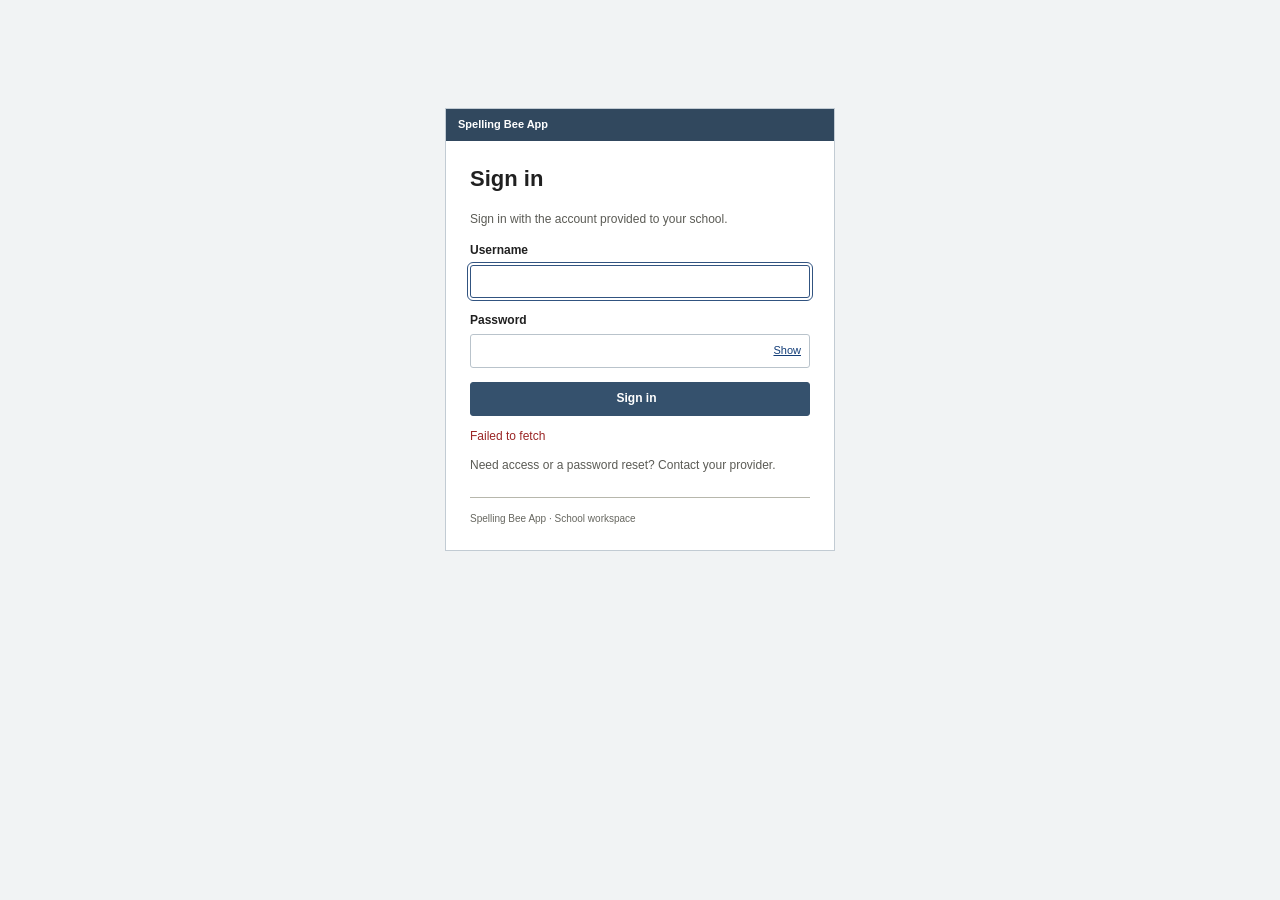
==== index.html @ 51e4a524 "Apply school themes throughout app, custom categories and clearer word import" ====
<!doctype html>
<html lang="en"><head><meta charset="utf-8"/><meta name="viewport" content="width=device-width,initial-scale=1"/><meta name="theme-color" content="#101b2c"/><title>Spelling Bee App</title><link rel="icon" href="brand.svg"/><link rel="stylesheet" href="assets/studio.css?v=b6b9a0325dc4"/><link rel="stylesheet" href="appearance.css?v=b6b9a0325dc4"/></head>
<body>
  <main id="login-view" class="login-layout">
    <section class="login-panel"><form id="login-form"><p class="eyebrow">Spelling Bee App</p><h2>Sign in</h2><p class="muted">Sign in with the account provided to your school.</p><label>Username<input name="username" autocomplete="username" required autofocus/></label><label>Password<div class="password-field"><input name="password" type="password" autocomplete="current-password" required/><button type="button" id="show-password" class="text-button">Show</button></div></label><button class="primary wide" type="submit">Sign in <span aria-hidden="true"></span></button><p id="login-status" role="status" class="status"></p><p class="small muted">Need access or a password reset? Contact your provider.</p></form><p class="login-foot">Spelling Bee App · School workspace</p></section>
  </main>
  <div id="studio-view" class="studio-layout" hidden>
    <aside class="sidebar"><a href="./" class="brand school-identity"><img src="brand.svg" alt=""/><span id="workspace-name">Your school</span></a><p class="sidebar-label">Workspace</p><nav aria-label="Workspace"><button data-nav="overview" class="active">Overview</button><button data-nav="branding">Appearance</button><button data-nav="words">Word lists</button><button data-nav="access">Account & backups</button><button data-nav="owner" id="owner-nav" hidden>Customer accounts</button></nav><div class="sidebar-bottom"><strong id="sidebar-school"></strong><small id="sidebar-user"></small><button id="logout" class="text-button">Sign out </button></div></aside>
    <div class="workspace"><header class="topbar"><span id="breadcrumb">Workspace / Overview</span><span class="saved-indicator" id="connection">Connected</span></header>
    <main class="workspace-main">
    <div id="notice" role="status" class="notice" hidden></div>
    <section data-page="overview"><div class="page-heading"><div><p class="eyebrow" id="overview-school">Your school</p><h1>Competition</h1><p class="muted">Manage your competition, appearance and word lists.</p></div><a href="arena/admin.html" class="primary" id="open-admin">Open competition </a></div>
      <div class="overview-grid"><article class="stage-preview" id="overview-preview"><div class="preview-top"><span id="preview-event">Spelling Bee</span><span>STANDBY</span></div><div class="preview-center"><img id="preview-logo" src="brand.svg" alt="School logo preview"/><h2 id="preview-school">Your school</h2><p id="preview-tagline"></p></div><div class="preview-bottom"><span>School stage</span><span>16:9</span></div></article><article class="launch-panel"><p class="eyebrow">Competition access</p><h2>Session links</h2><label>Session code<input id="launch-code" inputmode="numeric" maxlength="16" placeholder="e.g. 2026" value="2026"/></label><button id="make-links" class="secondary wide">Create judge & screen links</button><div id="share-links" hidden><label>Judge link<div class="copy-row"><input id="judge-link" readonly/><button data-copy="judge-link">Copy</button></div></label><label>Stage screen<div class="copy-row"><input id="screen-link" readonly/><button data-copy="screen-link">Copy</button></div></label><div class="inline-actions"><a id="launch-stage" class="text-button" target="_blank" rel="noopener">Open stage </a><a id="launch-camera" class="text-button" target="_blank" rel="noopener">Open camera </a></div><p class="small muted">Links work for 7 days. Judges do not need your password.</p></div></article></div>
      <div class="quick-grid"><button class="quick-link" data-go="branding"><span class="quick-number">01</span><h3>Appearance <span></span></h3><p>School logos, event name, colors and display style</p></button><button class="quick-link" data-go="words"><span class="quick-number">02</span><h3>Word lists <span></span></h3><p>Paste a spreadsheet or edit definitions and examples</p></button><a class="quick-link" href="arena/index.html"><span class="quick-number">03</span><h3>Open study view <span></span></h3><p>Practice words with pronunciation and reveal controls</p></a></div>
    </section>
    <section data-page="branding" hidden><div class="page-heading"><div><p class="eyebrow">School settings</p><h1>Appearance</h1><p class="muted">Themes and these three colors apply to your dashboard, competition views and screens.</p></div><button class="primary" id="save-brand">Save appearance</button></div><div class="settings-grid"><form id="brand-form" class="panel"><h2>School & event</h2><label>School name<input name="schoolName" maxlength="100" required/></label><label>Event name<input name="eventName" maxlength="80" required/></label><label>Standby subtitle <span class="optional">Optional</span><input name="tagline" maxlength="140"/></label><div class="two-columns"><label>School logo<input type="file" id="school-logo" accept="image/png,image/jpeg,image/webp"/><span class="small muted">PNG, JPG or WebP · up to 5 MB</span><button type="button" class="text-button" data-clear="logo">Remove logo</button></label><label>Secondary logo<input type="file" id="secondary-logo" accept="image/png,image/jpeg,image/webp"/><button type="button" class="text-button" data-clear="secondaryLogo">Remove logo</button></label></div><h2>Theme</h2><label>Display style<select name="theme"><option value="midnight">Midnight</option><option value="slate">Slate</option><option value="ivory">Ivory</option><option value="forest">Forest</option><option value="plum">Plum</option></select></label><div class="three-columns"><label>Accent color<input type="color" name="accent"/></label><label>Background color<input type="color" name="background"/></label><label>Window color<input type="color" name="windowColor"/></label></div><div class="two-columns"><label>Typography<select name="font"><option value="modern">Modern</option><option value="classic">Classic</option><option value="rounded">Rounded</option></select></label><label>Transitions<select name="motion"><option value="full">Soft logo sweep</option><option value="reduced">Reduced motion</option></select></label></div><label>Default contestant lives<input type="number" name="defaultLives" min="0" max="99"/></label><h2>Partner logos</h2><p class="small muted">Optional standby rotation: school 40 seconds, partners 20 seconds.</p><input id="partner-logos" aria-label="Add partner logos" type="file" accept="image/png,image/jpeg,image/webp" multiple/><div id="partner-thumbnails"></div><button type="button" id="clear-partners" class="text-button">Remove partner logos</button></form><aside class="preview-aside"><p class="eyebrow">Live appearance preview</p><div class="stage-preview compact" id="brand-preview"><div class="preview-top"><span data-event-name>Spelling Bee</span><span>STANDBY</span></div><div class="preview-center"><img data-school-logo src="brand.svg" alt="School logo preview"/><h2 data-school-name>Your school</h2><p data-tagline></p></div></div><p class="small muted">Preview updates while you edit. Save to apply it to your school.</p></aside></div></section>
    <section data-page="words" hidden><div class="page-heading"><div><p class="eyebrow">Competition library</p><h1>Word lists</h1><p class="muted">Your words, definitions, example sentences and pronunciation.</p></div><button id="save-words" class="primary">Save word list</button></div><details class="panel category-editor"><summary>Manage categories (up to 4)</summary><p class="small muted">Name your groups below. Renaming keeps their words. Removing a category hides its lists without deleting them from the server.</p><div id="category-rows"></div><div class="inline-actions"><button id="add-category" class="secondary">Add category</button><button id="save-categories" class="primary">Save categories</button></div></details><div class="panel word-panel"><div class="word-toolbar"><label>Category<select id="word-category"><option value="4TH-5TH">4th–5th</option><option value="6TH-7TH">6th–7th</option><option>JUNIOR</option><option>SENIOR</option></select></label><label>Difficulty<select id="word-difficulty"><option value="easy">Easy</option><option value="medium">Medium</option><option value="hard">Hard</option><option value="tiebreaker">Tiebreaker</option></select></label><label class="word-search">Search<input id="word-search" placeholder="Find a word…" type="search"/></label><span id="word-count" class="muted"></span></div><div class="inline-actions"><button id="open-import" class="secondary">Paste words / CSV</button><button id="open-ai-prompt" class="secondary">AI formatting prompt</button><label class="file-button secondary">Import CSV<input id="csv-file" type="file" accept=".csv,.tsv,.txt" hidden/></label><button id="export-csv" class="secondary">Export CSV</button><button id="csv-template" class="text-button">Download template</button><button id="add-word" class="text-button">+ Add word</button></div><p class="small muted">Pronunciation uses the device’s English voice unless you add your own audio link. Audio playback is available in Study view; Admin stays silent.</p><div class="table-scroll"><table class="word-table"><thead><tr><th>Word</th><th>Definition</th><th>Example sentence</th><th>Pronunciation / audio</th><th></th></tr></thead><tbody id="word-rows"></tbody></table></div><button id="add-word-bottom" class="secondary">+ Add word</button></div></section>
    <section data-page="access" hidden><div class="page-heading"><div><p class="eyebrow">School settings</p><h1>Account & backups</h1></div></div><div class="two-columns"><form id="password-form" class="panel"><h2>Change password</h2><label>Current password<input name="current" type="password" autocomplete="current-password" required/></label><label>New password<input name="password" type="password" autocomplete="new-password" minlength="6" maxlength="128" required/></label><button class="secondary">Save new password</button><p class="small muted">Changing your password also invalidates previously shared access links.</p></form><article class="panel"><h2>Workspace backup</h2><p class="muted">Download your appearance settings and all word lists as one file.</p><button id="backup" class="secondary">Download backup</button><label class="file-button secondary">Restore backup<input id="restore" type="file" accept=".json" hidden/></label><p class="small muted">A restore replaces appearance and word lists. Live session results are not changed.</p></article></div></section>
    <section data-page="owner" hidden><div class="page-heading"><div><p class="eyebrow">Administration</p><h1>Customer accounts</h1><p class="muted">Create a separate school workspace with credentials you choose.</p></div></div><div class="settings-grid"><form id="account-form" class="panel"><h2>Create school account</h2><label>School name<input name="schoolName" required maxlength="100"/></label><label>Username<input name="username" required minlength="3" maxlength="48" autocomplete="off" pattern="[a-zA-Z0-9][a-zA-Z0-9._-]{2,47}"/></label><label>Password<input name="password" required minlength="6" maxlength="128" type="password" autocomplete="new-password"/></label><button class="primary">Create account</button><p class="small muted">Keep a copy of the password before sharing it. You can reset it later.</p></form><div class="panel"><h2>School workspaces</h2><div id="account-rows"></div></div></div></section>
    </main><footer class="workspace-footer">Spelling Bee App <span>School workspace</span></footer></div>
  </div>
  <dialog id="import-dialog"><form method="dialog"><button class="dialog-close" aria-label="Close">×</button></form><h2>Paste words or CSV</h2><p>One word per line, or one CSV row per word in this order:</p><p><strong>word, definition, example, pronunciation, audio link</strong></p><p class="small muted">Only the word is required. Leave other fields blank. Put any field containing a comma inside double quotes. Tabs copied from a spreadsheet also work.</p><pre class="import-example">apple,A round fruit.,I eat an apple.,,
window,"Glass in a wall, which lets light in.",Open the window.,,
bridge</pre><button id="import-ai-prompt" type="button" class="text-button">Get an AI formatting prompt</button><textarea id="import-text" aria-label="Words or CSV" rows="10" placeholder="Paste your words or CSV here"></textarea><label>Import method<select id="import-mode"><option value="append">Add to this list</option><option value="replace">Replace this list</option></select></label><button id="apply-import" class="primary">Add to editor</button><p class="small muted">Review your changes, then save the word list.</p><p id="import-status" role="status" class="status"></p></dialog>
  <dialog id="ai-dialog"><form method="dialog"><button class="dialog-close" aria-label="Close">×</button></form><h2>Format a list with AI</h2><p>Copy this prompt into your AI tool, add your words at the end, then paste its CSV response into <strong>Paste words / CSV</strong>.</p><textarea id="ai-prompt" aria-label="AI formatting prompt" readonly></textarea><button id="copy-ai-prompt" class="primary">Copy prompt</button><p id="ai-status" role="status"></p></dialog>
  <script src="appearance.js?v=b6b9a0325dc4"></script><script src="client-config.js?v=b6b9a0325dc4"></script>
  <script src="assets/studio.js?v=b6b9a0325dc4"></script>
</body></html>
---- assets/studio.css ----
/* A restrained, practical school workspace. */
:root{font-family:"Segoe UI",Arial,sans-serif;font-size:13px;color:#202020;background:#f1f3f4;--accent:#233f66;--ink:#202020;--line:#c5cdd4;--muted:#5b5b55;--radius:0;color-scheme:light}*{box-sizing:border-box}body{margin:0;background:#f1f3f4}button,input,textarea,select{font:inherit;color:inherit}button,a,input,textarea,select{outline-offset:2px}button{cursor:pointer}button:disabled{cursor:default;opacity:.55}a{color:#123d78;text-decoration:underline}a:hover{color:#702727}h1,h2,h3,p{margin-top:0}h1,h2,h3{font-family:"Segoe UI",Arial,sans-serif;letter-spacing:0}h1{font-size:26px;line-height:1.2;margin-bottom:8px}h2{font-size:18px;margin-bottom:16px}h3{font-size:14px}.eyebrow{font-size:11px;font-weight:bold;color:#55584f;margin-bottom:7px;letter-spacing:0;text-transform:none}.muted{color:var(--muted);line-height:1.45}.small{font-size:11px;line-height:1.45}.brand{display:flex;gap:8px;align-items:center;font-weight:bold;font-size:16px;line-height:1.3;color:inherit;text-decoration:none}.brand img{width:32px;height:32px}.brand small{font-size:12px;color:#505050}.primary,.secondary,.text-button,.file-button{display:inline-flex;align-items:center;justify-content:center;gap:7px;font-size:12px;font-weight:normal;min-height:32px;padding:6px 12px;border-radius:3px;white-space:nowrap;text-decoration:none}.primary,.secondary,.file-button{background:#f2f4f6;border:1px solid #b4bfc8;box-shadow:none;color:#202020}.primary{font-weight:bold;border-color:#42516a}.primary:hover,.secondary:hover,.file-button:hover{background:#fffdf1;color:#202020}.primary:active,.secondary:active,.file-button:active{background:#d2d0c8;box-shadow:inset 1px 1px #8c8c85;padding-top:7px;padding-bottom:5px}button:focus-visible,a:focus-visible{outline:2px solid #294c7c}.text-button{background:none;border:0;box-shadow:none;color:#123d78;padding-inline:0;text-decoration:underline}.wide{width:100%}.optional{color:var(--muted);font-weight:normal}label{display:grid;gap:5px;font-size:12px;font-weight:bold;margin:14px 0}input,textarea,select{width:100%;min-width:0;border:1px solid #b9c3cb;border-radius:3px;padding:7px;background:#ffffff;box-shadow:none}input:focus,textarea:focus,select:focus{outline:1px solid #315380;border-color:#315380}input[type=color]{height:34px;padding:3px}input[type=file]{font-size:11px}textarea{resize:vertical}.login-layout{display:flex;min-height:100vh;align-items:flex-start;justify-content:center;padding:12vh 20px 40px}.login-panel{width:390px;background:#ffffff;border:1px solid #8e9087;padding:24px}.login-panel .eyebrow{background:#29415e;color:white;margin:-24px -24px 22px;padding:8px 12px}.login-panel h2{font-size:22px}.login-panel form{width:100%}.login-panel .muted{font-size:12px}.password-field{position:relative}.password-field input{padding-right:52px}.password-field button{position:absolute;right:9px;top:0;height:100%;font-size:11px}.login-foot{font-size:10px;color:#676760;border-top:1px solid #b7b7ac;padding-top:14px;margin:22px 0 0}.status{min-height:16px;font-size:12px;color:#9a2525;margin:12px 0}.studio-layout{display:grid;grid-template-columns:185px 1fr;min-height:100vh}.sidebar{background:#e7ebee;border-right:1px solid #c3cbd1;position:sticky;top:0;height:100vh;padding:20px 14px;display:flex;flex-direction:column}.sidebar .brand{margin-bottom:28px}.sidebar .brand img{display:none}.sidebar .brand br{display:none}.sidebar .brand small{font:inherit}.sidebar-label{font-size:11px;font-weight:bold;margin:0 0 7px;color:#53564e}.sidebar nav{display:grid;gap:2px}.sidebar nav button{text-align:left;border:1px solid transparent;border-radius:3px;background:none;padding:8px;color:#123d78;text-decoration:underline;font-size:12px}.sidebar nav button:hover{background:#e8e6df}.sidebar nav button.active{background:#ffffff;border-color:#c1cad1;color:#202020;font-weight:bold;text-decoration:none}.sidebar-bottom{margin-top:auto;border-top:1px solid #95978d;padding-top:14px;display:grid;gap:6px}.sidebar-bottom strong{font-size:12px}.sidebar-bottom small{font-size:11px;color:#55574f}.sidebar-bottom button{justify-content:start;font-size:11px}.workspace{min-width:0}.topbar{height:38px;padding:0 24px;background:#29415e;color:#f5f5ef;border-bottom:1px solid #152c47;display:flex;justify-content:space-between;align-items:center;font-size:11px}.saved-indicator:before{content:'• ';color:#d5e7bc}.workspace-main{padding:24px;max-width:1440px;min-height:calc(100vh - 88px)}.page-heading{display:flex;align-items:center;justify-content:space-between;gap:20px;border-bottom:1px solid #c6cdd3;padding-bottom:14px;margin-bottom:20px}.page-heading p:last-child{margin-bottom:0;font-size:12px}.overview-grid{display:grid;grid-template-columns:1.5fr 1fr;gap:18px;align-items:start}.stage-preview{aspect-ratio:16/9;position:relative;background:#101b2c;color:white;padding:20px;display:flex;flex-direction:column;overflow:hidden;border:1px solid #8795a1;border-radius:3px;box-shadow:none}.preview-top,.preview-bottom{display:flex;justify-content:space-between;font-size:10px}.preview-top{padding-bottom:10px;border-bottom:1px solid #ffffff30}.preview-top span:last-child{color:#b9c5d0}.preview-center{display:flex;flex:1;flex-direction:column;align-items:center;justify-content:center;text-align:center;min-height:0}.preview-center img{max-width:110px;height:70px;object-fit:contain;margin:8px 0 12px}.preview-center h2{font-size:clamp(17px,2vw,27px);font-weight:normal;margin-bottom:7px;color:inherit}.preview-center p{font-size:11px;opacity:.8;margin:0}.preview-bottom{font-size:9px;opacity:.65}.launch-panel,.panel{background:#ffffff;border:1px solid #cbd1d6;border-radius:3px;padding:18px;box-shadow:none}.launch-panel h2{font-size:18px;margin:0}.launch-panel label{margin:12px 0}.quick-grid{display:grid;grid-template-columns:repeat(3,1fr);gap:18px;margin-top:20px}.quick-link{display:block;border:0;border-top:1px solid #c6ced5;text-align:left;background:none;padding:12px 0;text-decoration:none;color:inherit}.quick-number{display:none}.quick-link h3{margin:5px 0 8px;color:#123d78;text-decoration:underline;display:flex;justify-content:space-between}.quick-link p{font-size:12px;color:#52564c;line-height:1.4;margin-bottom:0}.workspace-footer{display:flex;justify-content:space-between;border-top:1px solid #c6ced5;margin:0 24px;padding:12px 0;color:#606456;font-size:10px}.settings-grid{display:grid;grid-template-columns:minmax(0,1.4fr) minmax(0,1fr);gap:20px;align-items:start}.panel h2:not(:first-child){border-top:1px solid #aaa;padding-top:18px;margin-top:22px}.two-columns{display:grid;grid-template-columns:1fr 1fr;gap:18px}.two-columns label{margin:8px 0}.preview-aside{position:sticky;top:20px}.compact{padding:14px}.compact .preview-center img{height:65px;max-width:130px}.compact .preview-center h2{font-size:19px}.word-toolbar{display:flex;align-items:end;gap:14px;margin-bottom:16px}.word-toolbar label{margin:0}.word-search{flex:1}.word-toolbar #word-count{white-space:nowrap;font-size:12px;padding-bottom:8px}.inline-actions{display:flex;gap:10px;align-items:center;flex-wrap:wrap;margin:12px 0}.inline-actions .file-button{margin:0}.table-scroll{overflow:auto;margin:16px 0}.word-table{border-collapse:collapse;width:100%;min-width:720px;background:#ffffff}.word-table th{text-align:left;font-size:11px;font-weight:bold;background:#e9edf0;border:1px solid #cbd2d7;padding:7px}.word-table td{padding:6px;border:1px solid #d7dde1;vertical-align:top}.word-table tr:nth-child(even){background:#f8f9fa}.word-table textarea,.word-table input{padding:6px;font-size:12px;line-height:1.4;min-height:32px;border-color:#cbd2d7}.word-table td:first-child{width:17%}.word-table td:nth-child(2),.word-table td:nth-child(3){width:29%}.word-table td:nth-child(4){width:22%}.word-table td:nth-child(4) input+input{margin-top:5px}.word-table td button{border:0;background:none;color:#9a2525;padding:7px;font-size:17px}.word-table input[data-field=word]{font-weight:bold}.copy-row{display:flex;gap:5px}.copy-row input{font-size:10px;padding:7px}.copy-row button{border:1px solid #c1cad1;border-radius:3px;background:#e5e5db;font-size:11px}.notice{background:#edf1d9;border:1px solid #9ba87b;border-left:4px solid #6d8050;color:#354125;padding:10px 12px;font-size:12px;margin-bottom:18px;border-radius:3px}.notice.error{background:#f8e8df;border-color:#ba8e76;color:#7a2525}.account-row{padding:14px 0;border-bottom:1px solid #aaa;display:grid;gap:7px}.account-row strong{font-size:13px}.account-row small{color:var(--muted)}.account-row .inline-actions{margin:0}.account-row button{font-size:11px}.partner-thumb{max-width:80px;max-height:50px;object-fit:contain;margin:8px;background:#ddd;padding:5px;border:1px solid #999}dialog{border:2px solid #70766a;border-radius:3px;width:min(650px,95vw);padding:24px;background:#ffffff;color:#202020}dialog::backdrop{background:#25282099}.dialog-close{position:absolute;right:12px;top:8px;border:1px solid #999;background:#e4e3dc;font-size:20px}.file-button{cursor:pointer}[hidden]{display:none!important}
@media(max-width:1100px){.overview-grid,.settings-grid{grid-template-columns:1fr}.preview-aside{position:static}.stage-preview{max-width:720px}.word-toolbar{flex-wrap:wrap}.word-search{min-width:140px}}@media(max-width:700px){.studio-layout{display:block}.sidebar{position:static;height:auto;padding:12px;border-right:0;border-bottom:1px solid #c3cbd1}.sidebar .brand{margin:0 0 10px}.sidebar-label{display:none}.sidebar nav{display:flex;overflow:auto}.sidebar nav button{white-space:nowrap}.sidebar-bottom{margin-top:10px;display:flex;align-items:center;gap:12px;padding-top:8px}.sidebar-bottom strong{max-width:50%}.topbar{padding:0 14px}.workspace-main{padding:18px 12px}.page-heading{align-items:start;flex-direction:column;gap:12px}.page-heading h1{font-size:24px}.quick-grid,.two-columns{grid-template-columns:1fr}.quick-grid{gap:4px}.panel,.launch-panel{padding:13px}.stage-preview{padding:13px}.preview-center img{height:60px}.preview-center h2{font-size:19px}.word-toolbar{gap:10px}.word-toolbar label{flex:1}.word-toolbar #word-count{width:100%;padding:0}.workspace-footer{margin:0 12px}.workspace-footer span{display:none}.settings-grid{gap:16px}.login-layout{padding-top:40px}.login-panel{width:min(390px,100%)}}

/* Small refinements without decorative dashboard styling. */
body{line-height:1.45}.primary{background:#35516d;color:#fff;border-color:#35516d}.primary:hover{background:#29435d;color:#fff}.secondary:hover,.file-button:hover{background:#e6ecf1}.sidebar nav button{padding:9px 10px;text-decoration:none}.sidebar nav button:hover{background:#f3f5f7}.sidebar nav button.active{color:#223d57;border-color:#ccd5dc}.sidebar-bottom{border-color:#c1cbd2}.sidebar .brand{font-size:15px}.sidebar-label{color:#5d6b77}.page-heading{padding-bottom:18px;margin-bottom:22px}.workspace-main{padding:28px}.topbar{height:42px;background:#31485e}.panel,.launch-panel{padding:20px}.launch-panel label{margin:16px 0}.primary,.secondary,.file-button{min-height:34px}.quick-link h3{text-decoration:none}.quick-link:hover h3{text-decoration:underline}.word-table th{font-weight:600}.word-table textarea,.word-table input{line-height:1.5}.preview-center h2{font-weight:400}.eyebrow{color:#62707b}.notice{background:#eef4e9;border-color:#c2d0b6}.login-panel{border-color:#c2cbd3}.login-panel .eyebrow{background:#31485e}.workspace-footer{color:#6d7982}@media(max-width:700px){.workspace-main{padding:20px 14px}.panel,.launch-panel{padding:15px}}
---- appearance.css ----
/* The same three school colors drive the dashboard, operator windows and display. */
html[data-school-theme],html[data-school-theme] body{background:var(--ui-bg)!important;color:var(--ui-page-fg)}
[data-school-theme] :is(.sidebar,.panel,.launch-panel,.login-panel,dialog){background:var(--ui-window);color:var(--ui-fg);border-color:var(--ui-line)}
[data-school-theme] :is(.topbar,.login-panel .eyebrow){background:var(--ui-window);color:var(--ui-fg);border-color:var(--ui-line)}
[data-school-theme] :is(.sidebar nav button,.sidebar .brand,.sidebar-bottom small,.sidebar-label,.workspace-footer,.eyebrow,.muted,.small){color:inherit}
[data-school-theme] :is(.sidebar nav button.active,.sidebar nav button:hover){background:var(--ui-soft);color:var(--ui-fg);border-color:var(--ui-line)}
[data-school-theme] :is(.sidebar-bottom,.page-heading,.quick-link,.workspace-footer,.login-foot){border-color:var(--ui-line)}
[data-school-theme] :is(input,textarea,select,.copy-row input){background:var(--ui-window);color:var(--ui-fg);border-color:var(--ui-line);box-shadow:none}
[data-school-theme] :is(.secondary,.file-button,.copy-row button){background:var(--ui-soft);color:var(--ui-fg);border-color:var(--ui-line);box-shadow:none}
[data-school-theme] :is(.primary,.primary:hover){background:var(--ui-accent);color:var(--ui-accent-ink);border-color:var(--ui-accent)}
[data-school-theme] :is(a,.text-button,.quick-link h3){color:inherit}
[data-school-theme] :is(.word-table,.word-table th,.word-table td){background:var(--ui-window);color:var(--ui-fg);border-color:var(--ui-line)}
[data-school-theme] .word-table th,[data-school-theme] .word-table tr:nth-child(even) td{background:var(--ui-soft)}
[data-school-theme] :is(.word-table input,.word-table textarea){border-color:var(--ui-line)}
[data-school-theme] :is(.notice,.notice.error){background:var(--ui-window);color:var(--ui-fg);border-color:var(--ui-line);border-left-color:var(--ui-accent)}
[data-school-theme] :is(.notice.error,.status){color:var(--ui-err)}
[data-school-theme] ::placeholder{color:var(--ui-muted);opacity:1}
[data-school-theme] :focus-visible{outline-color:var(--ui-accent)}
.category-editor{margin-bottom:20px}.category-editor summary{cursor:pointer;font-weight:600}.category-row{display:flex;align-items:center;gap:10px;margin:10px 0}.category-row input{flex:1}.category-row button{flex:none}.three-columns{display:grid;grid-template-columns:repeat(3,minmax(0,1fr));gap:14px}.import-example{white-space:pre-wrap;overflow-wrap:anywhere;background:var(--ui-soft,#edf0f2);border:1px solid var(--ui-line,#bbc4cc);padding:12px;font:12px/1.6 monospace}.import-hint{margin-bottom:15px}#ai-prompt{min-height:260px;font:13px/1.6 monospace}.brand.school-identity img{display:block;width:32px;height:32px;object-fit:contain}.brand.school-identity{gap:8px}.stage-preview{box-shadow:none}@media(max-width:700px){.three-columns{grid-template-columns:1fr}.category-row{gap:6px}}
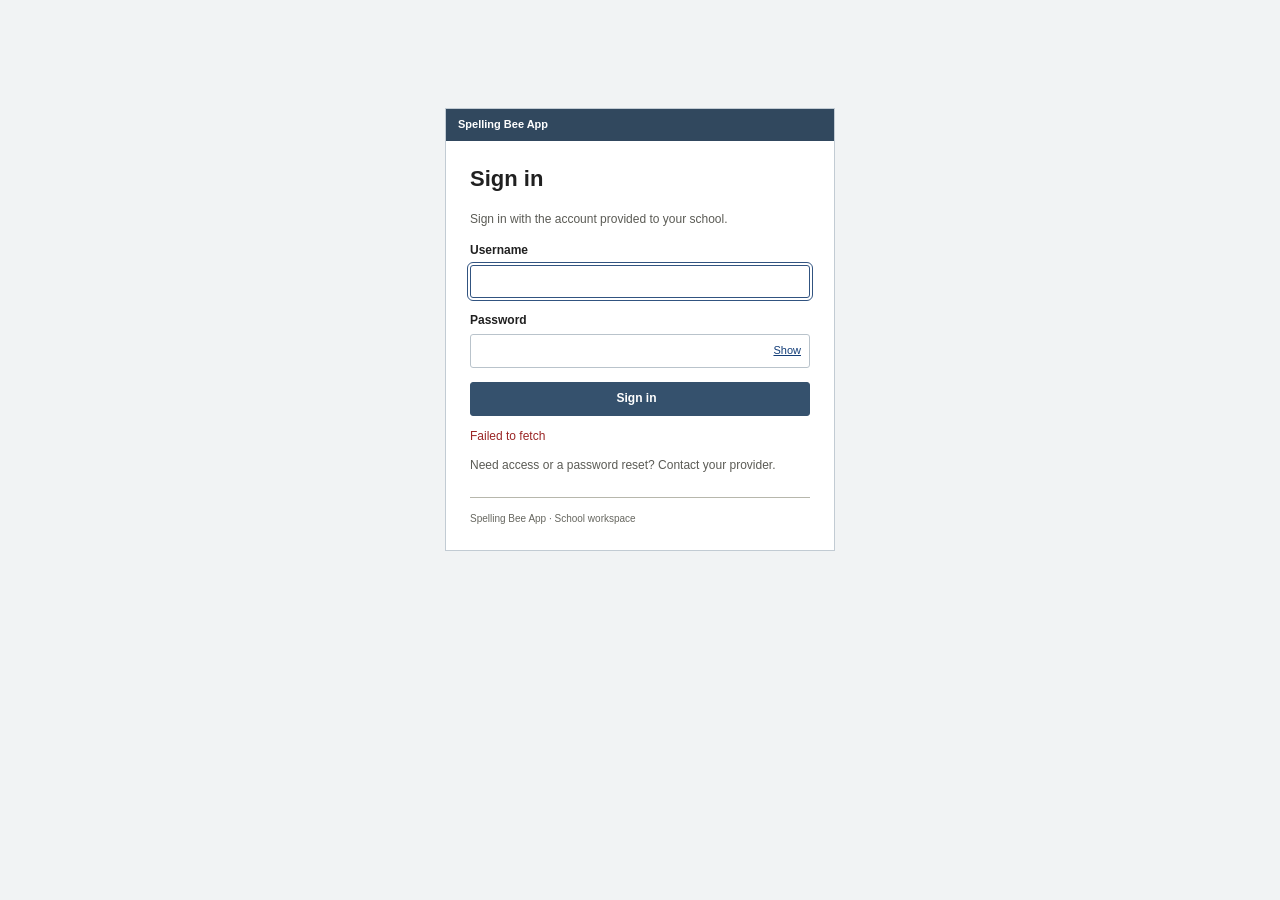
==== commit 90b8302f: "Refresh embedded previews with current school branding and theme" ====
--- a/index.html
+++ b/index.html
@@ -1,5 +1,5 @@
 <!doctype html>
-<html lang="en"><head><meta charset="utf-8"/><meta name="viewport" content="width=device-width,initial-scale=1"/><meta name="theme-color" content="#101b2c"/><title>Spelling Bee App</title><link rel="icon" href="brand.svg"/><link rel="stylesheet" href="assets/studio.css?v=b6b9a0325dc4"/><link rel="stylesheet" href="appearance.css?v=b6b9a0325dc4"/></head>
+<html lang="en"><head><meta charset="utf-8"/><meta name="viewport" content="width=device-width,initial-scale=1"/><meta name="theme-color" content="#101b2c"/><title>Spelling Bee App</title><link rel="icon" href="brand.svg"/><link rel="stylesheet" href="assets/studio.css?v=b8dd4003f087"/><link rel="stylesheet" href="appearance.css?v=b8dd4003f087"/></head>
 <body>
   <main id="login-view" class="login-layout">
     <section class="login-panel"><form id="login-form"><p class="eyebrow">Spelling Bee App</p><h2>Sign in</h2><p class="muted">Sign in with the account provided to your school.</p><label>Username<input name="username" autocomplete="username" required autofocus/></label><label>Password<div class="password-field"><input name="password" type="password" autocomplete="current-password" required/><button type="button" id="show-password" class="text-button">Show</button></div></label><button class="primary wide" type="submit">Sign in <span aria-hidden="true"></span></button><p id="login-status" role="status" class="status"></p><p class="small muted">Need access or a password reset? Contact your provider.</p></form><p class="login-foot">Spelling Bee App · School workspace</p></section>
@@ -9,9 +9,9 @@
     <div class="workspace"><header class="topbar"><span id="breadcrumb">Workspace / Overview</span><span class="saved-indicator" id="connection">Connected</span></header>
     <main class="workspace-main">
     <div id="notice" role="status" class="notice" hidden></div>
-    <section data-page="overview"><div class="page-heading"><div><p class="eyebrow" id="overview-school">Your school</p><h1>Competition</h1><p class="muted">Manage your competition, appearance and word lists.</p></div><a href="arena/admin.html" class="primary" id="open-admin">Open competition </a></div>
+    <section data-page="overview"><div class="page-heading"><div><p class="eyebrow" id="overview-school">Your school</p><h1>Competition</h1><p class="muted">Manage your competition, appearance and word lists.</p></div><a href="arena/admin.html?v=b8dd4003f087" class="primary" id="open-admin">Open competition </a></div>
       <div class="overview-grid"><article class="stage-preview" id="overview-preview"><div class="preview-top"><span id="preview-event">Spelling Bee</span><span>STANDBY</span></div><div class="preview-center"><img id="preview-logo" src="brand.svg" alt="School logo preview"/><h2 id="preview-school">Your school</h2><p id="preview-tagline"></p></div><div class="preview-bottom"><span>School stage</span><span>16:9</span></div></article><article class="launch-panel"><p class="eyebrow">Competition access</p><h2>Session links</h2><label>Session code<input id="launch-code" inputmode="numeric" maxlength="16" placeholder="e.g. 2026" value="2026"/></label><button id="make-links" class="secondary wide">Create judge & screen links</button><div id="share-links" hidden><label>Judge link<div class="copy-row"><input id="judge-link" readonly/><button data-copy="judge-link">Copy</button></div></label><label>Stage screen<div class="copy-row"><input id="screen-link" readonly/><button data-copy="screen-link">Copy</button></div></label><div class="inline-actions"><a id="launch-stage" class="text-button" target="_blank" rel="noopener">Open stage </a><a id="launch-camera" class="text-button" target="_blank" rel="noopener">Open camera </a></div><p class="small muted">Links work for 7 days. Judges do not need your password.</p></div></article></div>
-      <div class="quick-grid"><button class="quick-link" data-go="branding"><span class="quick-number">01</span><h3>Appearance <span></span></h3><p>School logos, event name, colors and display style</p></button><button class="quick-link" data-go="words"><span class="quick-number">02</span><h3>Word lists <span></span></h3><p>Paste a spreadsheet or edit definitions and examples</p></button><a class="quick-link" href="arena/index.html"><span class="quick-number">03</span><h3>Open study view <span></span></h3><p>Practice words with pronunciation and reveal controls</p></a></div>
+      <div class="quick-grid"><button class="quick-link" data-go="branding"><span class="quick-number">01</span><h3>Appearance <span></span></h3><p>School logos, event name, colors and display style</p></button><button class="quick-link" data-go="words"><span class="quick-number">02</span><h3>Word lists <span></span></h3><p>Paste a spreadsheet or edit definitions and examples</p></button><a class="quick-link" href="arena/index.html?v=b8dd4003f087"><span class="quick-number">03</span><h3>Open study view <span></span></h3><p>Practice words with pronunciation and reveal controls</p></a></div>
     </section>
     <section data-page="branding" hidden><div class="page-heading"><div><p class="eyebrow">School settings</p><h1>Appearance</h1><p class="muted">Themes and these three colors apply to your dashboard, competition views and screens.</p></div><button class="primary" id="save-brand">Save appearance</button></div><div class="settings-grid"><form id="brand-form" class="panel"><h2>School & event</h2><label>School name<input name="schoolName" maxlength="100" required/></label><label>Event name<input name="eventName" maxlength="80" required/></label><label>Standby subtitle <span class="optional">Optional</span><input name="tagline" maxlength="140"/></label><div class="two-columns"><label>School logo<input type="file" id="school-logo" accept="image/png,image/jpeg,image/webp"/><span class="small muted">PNG, JPG or WebP · up to 5 MB</span><button type="button" class="text-button" data-clear="logo">Remove logo</button></label><label>Secondary logo<input type="file" id="secondary-logo" accept="image/png,image/jpeg,image/webp"/><button type="button" class="text-button" data-clear="secondaryLogo">Remove logo</button></label></div><h2>Theme</h2><label>Display style<select name="theme"><option value="midnight">Midnight</option><option value="slate">Slate</option><option value="ivory">Ivory</option><option value="forest">Forest</option><option value="plum">Plum</option></select></label><div class="three-columns"><label>Accent color<input type="color" name="accent"/></label><label>Background color<input type="color" name="background"/></label><label>Window color<input type="color" name="windowColor"/></label></div><div class="two-columns"><label>Typography<select name="font"><option value="modern">Modern</option><option value="classic">Classic</option><option value="rounded">Rounded</option></select></label><label>Transitions<select name="motion"><option value="full">Soft logo sweep</option><option value="reduced">Reduced motion</option></select></label></div><label>Default contestant lives<input type="number" name="defaultLives" min="0" max="99"/></label><h2>Partner logos</h2><p class="small muted">Optional standby rotation: school 40 seconds, partners 20 seconds.</p><input id="partner-logos" aria-label="Add partner logos" type="file" accept="image/png,image/jpeg,image/webp" multiple/><div id="partner-thumbnails"></div><button type="button" id="clear-partners" class="text-button">Remove partner logos</button></form><aside class="preview-aside"><p class="eyebrow">Live appearance preview</p><div class="stage-preview compact" id="brand-preview"><div class="preview-top"><span data-event-name>Spelling Bee</span><span>STANDBY</span></div><div class="preview-center"><img data-school-logo src="brand.svg" alt="School logo preview"/><h2 data-school-name>Your school</h2><p data-tagline></p></div></div><p class="small muted">Preview updates while you edit. Save to apply it to your school.</p></aside></div></section>
     <section data-page="words" hidden><div class="page-heading"><div><p class="eyebrow">Competition library</p><h1>Word lists</h1><p class="muted">Your words, definitions, example sentences and pronunciation.</p></div><button id="save-words" class="primary">Save word list</button></div><details class="panel category-editor"><summary>Manage categories (up to 4)</summary><p class="small muted">Name your groups below. Renaming keeps their words. Removing a category hides its lists without deleting them from the server.</p><div id="category-rows"></div><div class="inline-actions"><button id="add-category" class="secondary">Add category</button><button id="save-categories" class="primary">Save categories</button></div></details><div class="panel word-panel"><div class="word-toolbar"><label>Category<select id="word-category"><option value="4TH-5TH">4th–5th</option><option value="6TH-7TH">6th–7th</option><option>JUNIOR</option><option>SENIOR</option></select></label><label>Difficulty<select id="word-difficulty"><option value="easy">Easy</option><option value="medium">Medium</option><option value="hard">Hard</option><option value="tiebreaker">Tiebreaker</option></select></label><label class="word-search">Search<input id="word-search" placeholder="Find a word…" type="search"/></label><span id="word-count" class="muted"></span></div><div class="inline-actions"><button id="open-import" class="secondary">Paste words / CSV</button><button id="open-ai-prompt" class="secondary">AI formatting prompt</button><label class="file-button secondary">Import CSV<input id="csv-file" type="file" accept=".csv,.tsv,.txt" hidden/></label><button id="export-csv" class="secondary">Export CSV</button><button id="csv-template" class="text-button">Download template</button><button id="add-word" class="text-button">+ Add word</button></div><p class="small muted">Pronunciation uses the device’s English voice unless you add your own audio link. Audio playback is available in Study view; Admin stays silent.</p><div class="table-scroll"><table class="word-table"><thead><tr><th>Word</th><th>Definition</th><th>Example sentence</th><th>Pronunciation / audio</th><th></th></tr></thead><tbody id="word-rows"></tbody></table></div><button id="add-word-bottom" class="secondary">+ Add word</button></div></section>
@@ -23,6 +23,6 @@
 window,"Glass in a wall, which lets light in.",Open the window.,,
 bridge</pre><button id="import-ai-prompt" type="button" class="text-button">Get an AI formatting prompt</button><textarea id="import-text" aria-label="Words or CSV" rows="10" placeholder="Paste your words or CSV here"></textarea><label>Import method<select id="import-mode"><option value="append">Add to this list</option><option value="replace">Replace this list</option></select></label><button id="apply-import" class="primary">Add to editor</button><p class="small muted">Review your changes, then save the word list.</p><p id="import-status" role="status" class="status"></p></dialog>
   <dialog id="ai-dialog"><form method="dialog"><button class="dialog-close" aria-label="Close">×</button></form><h2>Format a list with AI</h2><p>Copy this prompt into your AI tool, add your words at the end, then paste its CSV response into <strong>Paste words / CSV</strong>.</p><textarea id="ai-prompt" aria-label="AI formatting prompt" readonly></textarea><button id="copy-ai-prompt" class="primary">Copy prompt</button><p id="ai-status" role="status"></p></dialog>
-  <script src="appearance.js?v=b6b9a0325dc4"></script><script src="client-config.js?v=b6b9a0325dc4"></script>
-  <script src="assets/studio.js?v=b6b9a0325dc4"></script>
+  <script src="appearance.js?v=b8dd4003f087"></script><script src="client-config.js?v=b8dd4003f087"></script>
+  <script src="assets/studio.js?v=b8dd4003f087"></script>
 </body></html>
--- a/appearance.css
+++ b/appearance.css
@@ -17,3 +17,6 @@
 [data-school-theme] ::placeholder{color:var(--ui-muted);opacity:1}
 [data-school-theme] :focus-visible{outline-color:var(--ui-accent)}
 .category-editor{margin-bottom:20px}.category-editor summary{cursor:pointer;font-weight:600}.category-row{display:flex;align-items:center;gap:10px;margin:10px 0}.category-row input{flex:1}.category-row button{flex:none}.three-columns{display:grid;grid-template-columns:repeat(3,minmax(0,1fr));gap:14px}.import-example{white-space:pre-wrap;overflow-wrap:anywhere;background:var(--ui-soft,#edf0f2);border:1px solid var(--ui-line,#bbc4cc);padding:12px;font:12px/1.6 monospace}.import-hint{margin-bottom:15px}#ai-prompt{min-height:260px;font:13px/1.6 monospace}.brand.school-identity img{display:block;width:32px;height:32px;object-fit:contain}.brand.school-identity{gap:8px}.stage-preview{box-shadow:none}@media(max-width:700px){.three-columns{grid-template-columns:1fr}.category-row{gap:6px}}
+[data-school-theme] .quick-link p{color:var(--ui-muted)}
+[data-school-theme] .preview-top span:last-child{color:inherit;opacity:.75}
+[data-school-theme] :is(.login-foot,.login-panel .muted,.sidebar-bottom small){color:var(--ui-muted)}
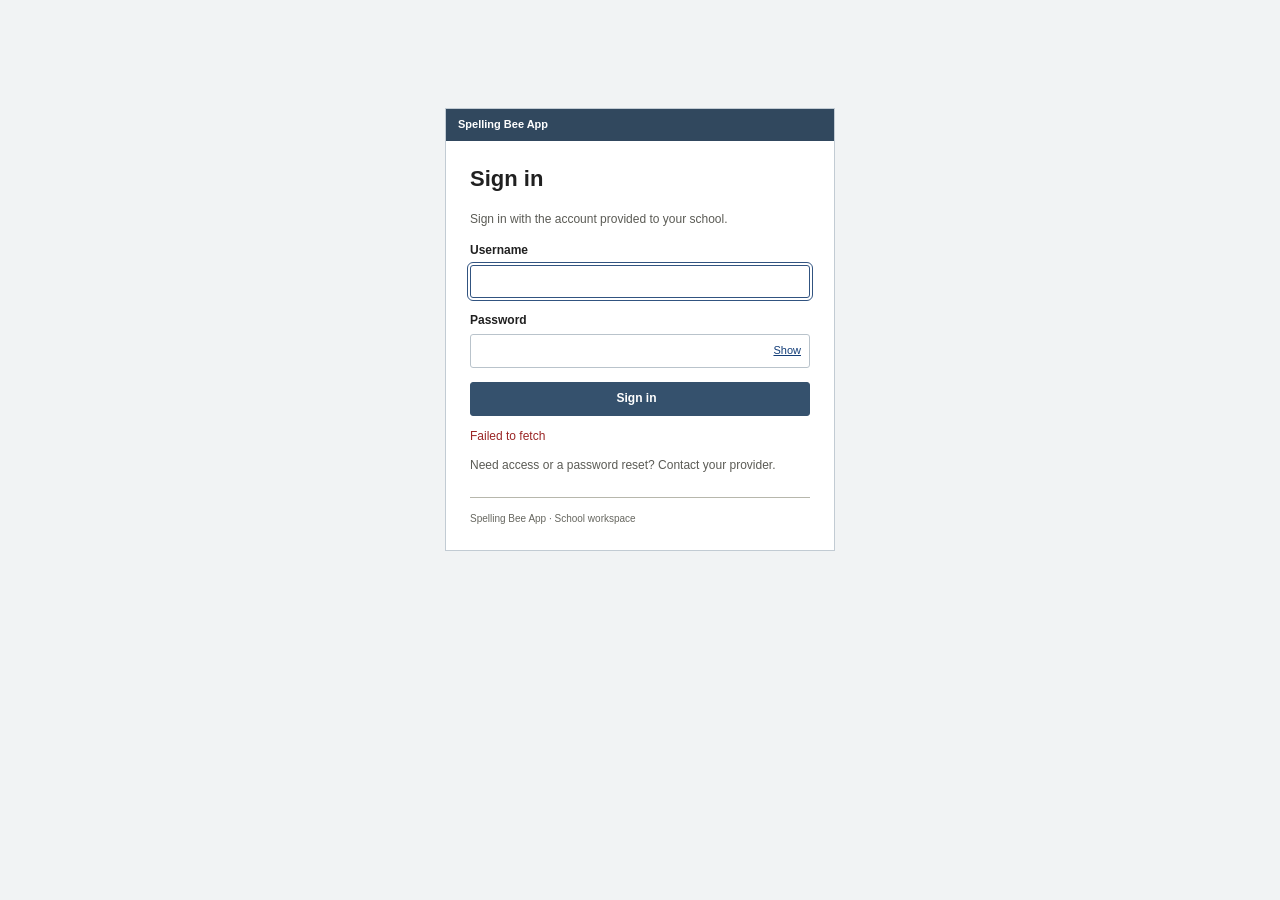
==== commit 2b4a8c62: "Allow one workspace-created session per school and Admin connection only" ====
--- a/index.html
+++ b/index.html
@@ -1,5 +1,5 @@
 <!doctype html>
-<html lang="en"><head><meta charset="utf-8"/><meta name="viewport" content="width=device-width,initial-scale=1"/><meta name="theme-color" content="#101b2c"/><title>Spelling Bee App</title><link rel="icon" href="brand.svg"/><link rel="stylesheet" href="assets/studio.css?v=b8dd4003f087"/><link rel="stylesheet" href="appearance.css?v=b8dd4003f087"/></head>
+<html lang="en"><head><meta charset="utf-8"/><meta name="viewport" content="width=device-width,initial-scale=1"/><meta name="theme-color" content="#101b2c"/><title>Spelling Bee App</title><link rel="icon" href="brand.svg"/><link rel="stylesheet" href="assets/studio.css?v=428500b3e52c"/><link rel="stylesheet" href="appearance.css?v=428500b3e52c"/></head>
 <body>
   <main id="login-view" class="login-layout">
     <section class="login-panel"><form id="login-form"><p class="eyebrow">Spelling Bee App</p><h2>Sign in</h2><p class="muted">Sign in with the account provided to your school.</p><label>Username<input name="username" autocomplete="username" required autofocus/></label><label>Password<div class="password-field"><input name="password" type="password" autocomplete="current-password" required/><button type="button" id="show-password" class="text-button">Show</button></div></label><button class="primary wide" type="submit">Sign in <span aria-hidden="true"></span></button><p id="login-status" role="status" class="status"></p><p class="small muted">Need access or a password reset? Contact your provider.</p></form><p class="login-foot">Spelling Bee App · School workspace</p></section>
@@ -9,20 +9,18 @@
     <div class="workspace"><header class="topbar"><span id="breadcrumb">Workspace / Overview</span><span class="saved-indicator" id="connection">Connected</span></header>
     <main class="workspace-main">
     <div id="notice" role="status" class="notice" hidden></div>
-    <section data-page="overview"><div class="page-heading"><div><p class="eyebrow" id="overview-school">Your school</p><h1>Competition</h1><p class="muted">Manage your competition, appearance and word lists.</p></div><a href="arena/admin.html?v=b8dd4003f087" class="primary" id="open-admin">Open competition </a></div>
-      <div class="overview-grid"><article class="stage-preview" id="overview-preview"><div class="preview-top"><span id="preview-event">Spelling Bee</span><span>STANDBY</span></div><div class="preview-center"><img id="preview-logo" src="brand.svg" alt="School logo preview"/><h2 id="preview-school">Your school</h2><p id="preview-tagline"></p></div><div class="preview-bottom"><span>School stage</span><span>16:9</span></div></article><article class="launch-panel"><p class="eyebrow">Competition access</p><h2>Session links</h2><label>Session code<input id="launch-code" inputmode="numeric" maxlength="16" placeholder="e.g. 2026" value="2026"/></label><button id="make-links" class="secondary wide">Create judge & screen links</button><div id="share-links" hidden><label>Judge link<div class="copy-row"><input id="judge-link" readonly/><button data-copy="judge-link">Copy</button></div></label><label>Stage screen<div class="copy-row"><input id="screen-link" readonly/><button data-copy="screen-link">Copy</button></div></label><div class="inline-actions"><a id="launch-stage" class="text-button" target="_blank" rel="noopener">Open stage </a><a id="launch-camera" class="text-button" target="_blank" rel="noopener">Open camera </a></div><p class="small muted">Links work for 7 days. Judges do not need your password.</p></div></article></div>
-      <div class="quick-grid"><button class="quick-link" data-go="branding"><span class="quick-number">01</span><h3>Appearance <span></span></h3><p>School logos, event name, colors and display style</p></button><button class="quick-link" data-go="words"><span class="quick-number">02</span><h3>Word lists <span></span></h3><p>Paste a spreadsheet or edit definitions and examples</p></button><a class="quick-link" href="arena/index.html?v=b8dd4003f087"><span class="quick-number">03</span><h3>Open study view <span></span></h3><p>Practice words with pronunciation and reveal controls</p></a></div>
+    <section data-page="overview"><div class="page-heading"><div><p class="eyebrow" id="overview-school">Your school</p><h1>Competition</h1><p class="muted">Manage your competition, appearance and word lists.</p></div><a class="primary" id="open-admin" aria-disabled="true">Open competition </a></div>
+      <div class="overview-grid"><article class="stage-preview" id="overview-preview"><div class="preview-top"><span id="preview-event">Spelling Bee</span><span>STANDBY</span></div><div class="preview-center"><img id="preview-logo" src="brand.svg" alt="School logo preview"/><h2 id="preview-school">Your school</h2><p id="preview-tagline"></p></div><div class="preview-bottom"><span>School stage</span><span>16:9</span></div></article><article class="launch-panel"><p class="eyebrow">Competition access</p><h2>School session</h2><p id="school-session-status" class="small muted" role="status">Create your school’s session here. The same code will be used for every competition.</p><label>Session code<input id="launch-code" inputmode="numeric" maxlength="16" placeholder="Choose a numerical code"/></label><button id="make-links" class="secondary wide">Create school session</button><div id="share-links" hidden><label>Judge link<div class="copy-row"><input id="judge-link" readonly/><button data-copy="judge-link">Copy</button></div></label><label>Stage screen<div class="copy-row"><input id="screen-link" readonly/><button data-copy="screen-link">Copy</button></div></label><div class="inline-actions"><a id="launch-stage" class="text-button" target="_blank" rel="noopener">Open stage </a><a id="launch-camera" class="text-button" target="_blank" rel="noopener">Open camera </a></div><p class="small muted">Links work for 7 days. Judges do not need your password.</p></div></article></div>
+      <div class="quick-grid"><button class="quick-link" data-go="branding"><span class="quick-number">01</span><h3>Appearance <span></span></h3><p>School logos, event name, colors and display style</p></button><button class="quick-link" data-go="words"><span class="quick-number">02</span><h3>Word lists <span></span></h3><p>Paste a spreadsheet or edit definitions and examples</p></button><a class="quick-link" href="arena/index.html?v=428500b3e52c"><span class="quick-number">03</span><h3>Open study view <span></span></h3><p>Practice words with pronunciation and reveal controls</p></a></div>
     </section>
-    <section data-page="branding" hidden><div class="page-heading"><div><p class="eyebrow">School settings</p><h1>Appearance</h1><p class="muted">Themes and these three colors apply to your dashboard, competition views and screens.</p></div><button class="primary" id="save-brand">Save appearance</button></div><div class="settings-grid"><form id="brand-form" class="panel"><h2>School & event</h2><label>School name<input name="schoolName" maxlength="100" required/></label><label>Event name<input name="eventName" maxlength="80" required/></label><label>Standby subtitle <span class="optional">Optional</span><input name="tagline" maxlength="140"/></label><div class="two-columns"><label>School logo<input type="file" id="school-logo" accept="image/png,image/jpeg,image/webp"/><span class="small muted">PNG, JPG or WebP · up to 5 MB</span><button type="button" class="text-button" data-clear="logo">Remove logo</button></label><label>Secondary logo<input type="file" id="secondary-logo" accept="image/png,image/jpeg,image/webp"/><button type="button" class="text-button" data-clear="secondaryLogo">Remove logo</button></label></div><h2>Theme</h2><label>Display style<select name="theme"><option value="midnight">Midnight</option><option value="slate">Slate</option><option value="ivory">Ivory</option><option value="forest">Forest</option><option value="plum">Plum</option></select></label><div class="three-columns"><label>Accent color<input type="color" name="accent"/></label><label>Background color<input type="color" name="background"/></label><label>Window color<input type="color" name="windowColor"/></label></div><div class="two-columns"><label>Typography<select name="font"><option value="modern">Modern</option><option value="classic">Classic</option><option value="rounded">Rounded</option></select></label><label>Transitions<select name="motion"><option value="full">Soft logo sweep</option><option value="reduced">Reduced motion</option></select></label></div><label>Default contestant lives<input type="number" name="defaultLives" min="0" max="99"/></label><h2>Partner logos</h2><p class="small muted">Optional standby rotation: school 40 seconds, partners 20 seconds.</p><input id="partner-logos" aria-label="Add partner logos" type="file" accept="image/png,image/jpeg,image/webp" multiple/><div id="partner-thumbnails"></div><button type="button" id="clear-partners" class="text-button">Remove partner logos</button></form><aside class="preview-aside"><p class="eyebrow">Live appearance preview</p><div class="stage-preview compact" id="brand-preview"><div class="preview-top"><span data-event-name>Spelling Bee</span><span>STANDBY</span></div><div class="preview-center"><img data-school-logo src="brand.svg" alt="School logo preview"/><h2 data-school-name>Your school</h2><p data-tagline></p></div></div><p class="small muted">Preview updates while you edit. Save to apply it to your school.</p></aside></div></section>
-    <section data-page="words" hidden><div class="page-heading"><div><p class="eyebrow">Competition library</p><h1>Word lists</h1><p class="muted">Your words, definitions, example sentences and pronunciation.</p></div><button id="save-words" class="primary">Save word list</button></div><details class="panel category-editor"><summary>Manage categories (up to 4)</summary><p class="small muted">Name your groups below. Renaming keeps their words. Removing a category hides its lists without deleting them from the server.</p><div id="category-rows"></div><div class="inline-actions"><button id="add-category" class="secondary">Add category</button><button id="save-categories" class="primary">Save categories</button></div></details><div class="panel word-panel"><div class="word-toolbar"><label>Category<select id="word-category"><option value="4TH-5TH">4th–5th</option><option value="6TH-7TH">6th–7th</option><option>JUNIOR</option><option>SENIOR</option></select></label><label>Difficulty<select id="word-difficulty"><option value="easy">Easy</option><option value="medium">Medium</option><option value="hard">Hard</option><option value="tiebreaker">Tiebreaker</option></select></label><label class="word-search">Search<input id="word-search" placeholder="Find a word…" type="search"/></label><span id="word-count" class="muted"></span></div><div class="inline-actions"><button id="open-import" class="secondary">Paste words / CSV</button><button id="open-ai-prompt" class="secondary">AI formatting prompt</button><label class="file-button secondary">Import CSV<input id="csv-file" type="file" accept=".csv,.tsv,.txt" hidden/></label><button id="export-csv" class="secondary">Export CSV</button><button id="csv-template" class="text-button">Download template</button><button id="add-word" class="text-button">+ Add word</button></div><p class="small muted">Pronunciation uses the device’s English voice unless you add your own audio link. Audio playback is available in Study view; Admin stays silent.</p><div class="table-scroll"><table class="word-table"><thead><tr><th>Word</th><th>Definition</th><th>Example sentence</th><th>Pronunciation / audio</th><th></th></tr></thead><tbody id="word-rows"></tbody></table></div><button id="add-word-bottom" class="secondary">+ Add word</button></div></section>
+    <section data-page="branding" hidden><div class="page-heading"><div><p class="eyebrow">School settings</p><h1>Appearance</h1><p class="muted">Themes, background and window colors apply to competition views and screens. The workspace stays light and uses your accent color.</p></div><span id="appearance-save-status" class="small muted" role="status">Changes save automatically.</span></div><div class="settings-grid"><form id="brand-form" class="panel"><h2>School & event</h2><label>School name<input name="schoolName" maxlength="100" required/></label><label>Event name<input name="eventName" maxlength="80" required/></label><label>Standby subtitle <span class="optional">Optional</span><input name="tagline" maxlength="140"/></label><div class="two-columns"><label>School logo<input type="file" id="school-logo" accept="image/png,image/jpeg,image/webp"/><span class="small muted">PNG, JPG or WebP · up to 5 MB</span><button type="button" class="text-button" data-clear="logo">Remove logo</button></label><label>Secondary logo<input type="file" id="secondary-logo" accept="image/png,image/jpeg,image/webp"/><button type="button" class="text-button" data-clear="secondaryLogo">Remove logo</button></label></div><h2>Theme</h2><label>Display style<select name="theme"><option value="midnight">Midnight</option><option value="slate">Slate</option><option value="ivory">Ivory</option><option value="forest">Forest</option><option value="plum">Plum</option></select></label><div class="three-columns"><label>Accent color<input type="color" name="accent"/></label><label>Background color<input type="color" name="background"/></label><label>Window color<input type="color" name="windowColor"/></label></div><div class="two-columns"><label>Typography<select name="font"><option value="modern">Modern</option><option value="classic">Classic</option><option value="rounded">Rounded</option></select></label><label>Transitions<select name="motion"><option value="full">Soft logo sweep</option><option value="reduced">Reduced motion</option></select></label></div><label>Default contestant lives<input type="number" name="defaultLives" min="0" max="99"/></label><h2>Partner logos</h2><p class="small muted">Optional standby rotation: school 40 seconds, partners 20 seconds.</p><input id="partner-logos" aria-label="Add partner logos" type="file" accept="image/png,image/jpeg,image/webp" multiple/><div id="partner-thumbnails"></div><button type="button" id="clear-partners" class="text-button">Remove partner logos</button></form><aside class="preview-aside"><p class="eyebrow">Live appearance preview</p><div class="stage-preview compact" id="brand-preview"><div class="preview-top"><span data-event-name>Spelling Bee</span><span>STANDBY</span></div><div class="preview-center"><img data-school-logo src="brand.svg" alt="School logo preview"/><h2 data-school-name>Your school</h2><p data-tagline></p></div></div><p class="small muted">Changes save automatically. Refresh open competition views to apply them.</p></aside></div></section>
+    <section data-page="words" hidden><div class="page-heading"><div><p class="eyebrow">Competition library</p><h1>Word lists</h1><p class="muted">Your words, definitions, example sentences and pronunciation.</p></div><button id="save-words" class="primary">Save word list</button></div><details class="panel category-editor"><summary>Manage categories (up to 4)</summary><p class="small muted">Name your groups below. Renaming keeps their words. Removing a category hides its lists without deleting them from the server.</p><div id="category-rows"></div><div class="inline-actions"><button id="add-category" class="secondary">Add category</button><button id="save-categories" class="primary">Save categories</button></div></details><div class="panel word-panel"><div class="word-toolbar"><label>Category<select id="word-category"><option value="4TH-5TH">4th–5th</option><option value="6TH-7TH">6th–7th</option><option>JUNIOR</option><option>SENIOR</option></select></label><label>Difficulty<select id="word-difficulty"><option value="easy">Easy</option><option value="medium">Medium</option><option value="hard">Hard</option><option value="tiebreaker">Tiebreaker</option></select></label><label class="word-search">Search<input id="word-search" placeholder="Find a word…" type="search"/></label><span id="word-count" class="muted"></span></div><div class="inline-actions"><button id="open-import" class="secondary">Paste words / CSV</button><label class="file-button secondary">Import CSV<input id="csv-file" type="file" accept=".csv,.tsv,.txt" hidden/></label><button id="export-csv" class="secondary">Export CSV</button><button id="csv-template" class="text-button">Download template</button><button id="add-word" class="text-button">+ Add word</button></div><p class="small muted">Study uses the device’s American English voice. Admin stays silent.</p><div class="table-scroll"><table class="word-table"><thead><tr><th>Word</th><th>Definition</th><th>Example sentence</th><th>American IPA</th><th></th></tr></thead><tbody id="word-rows"></tbody></table></div><button id="add-word-bottom" class="secondary">+ Add word</button></div></section>
     <section data-page="access" hidden><div class="page-heading"><div><p class="eyebrow">School settings</p><h1>Account & backups</h1></div></div><div class="two-columns"><form id="password-form" class="panel"><h2>Change password</h2><label>Current password<input name="current" type="password" autocomplete="current-password" required/></label><label>New password<input name="password" type="password" autocomplete="new-password" minlength="6" maxlength="128" required/></label><button class="secondary">Save new password</button><p class="small muted">Changing your password also invalidates previously shared access links.</p></form><article class="panel"><h2>Workspace backup</h2><p class="muted">Download your appearance settings and all word lists as one file.</p><button id="backup" class="secondary">Download backup</button><label class="file-button secondary">Restore backup<input id="restore" type="file" accept=".json" hidden/></label><p class="small muted">A restore replaces appearance and word lists. Live session results are not changed.</p></article></div></section>
     <section data-page="owner" hidden><div class="page-heading"><div><p class="eyebrow">Administration</p><h1>Customer accounts</h1><p class="muted">Create a separate school workspace with credentials you choose.</p></div></div><div class="settings-grid"><form id="account-form" class="panel"><h2>Create school account</h2><label>School name<input name="schoolName" required maxlength="100"/></label><label>Username<input name="username" required minlength="3" maxlength="48" autocomplete="off" pattern="[a-zA-Z0-9][a-zA-Z0-9._-]{2,47}"/></label><label>Password<input name="password" required minlength="6" maxlength="128" type="password" autocomplete="new-password"/></label><button class="primary">Create account</button><p class="small muted">Keep a copy of the password before sharing it. You can reset it later.</p></form><div class="panel"><h2>School workspaces</h2><div id="account-rows"></div></div></div></section>
     </main><footer class="workspace-footer">Spelling Bee App <span>School workspace</span></footer></div>
   </div>
-  <dialog id="import-dialog"><form method="dialog"><button class="dialog-close" aria-label="Close">×</button></form><h2>Paste words or CSV</h2><p>One word per line, or one CSV row per word in this order:</p><p><strong>word, definition, example, pronunciation, audio link</strong></p><p class="small muted">Only the word is required. Leave other fields blank. Put any field containing a comma inside double quotes. Tabs copied from a spreadsheet also work.</p><pre class="import-example">apple,A round fruit.,I eat an apple.,,
-window,"Glass in a wall, which lets light in.",Open the window.,,
-bridge</pre><button id="import-ai-prompt" type="button" class="text-button">Get an AI formatting prompt</button><textarea id="import-text" aria-label="Words or CSV" rows="10" placeholder="Paste your words or CSV here"></textarea><label>Import method<select id="import-mode"><option value="append">Add to this list</option><option value="replace">Replace this list</option></select></label><button id="apply-import" class="primary">Add to editor</button><p class="small muted">Review your changes, then save the word list.</p><p id="import-status" role="status" class="status"></p></dialog>
+  <dialog id="import-dialog"><form method="dialog"><button class="dialog-close" aria-label="Close">×</button></form><h2>Paste words or CSV</h2><p><strong>word, "definition", example, (pronunciation, audio link)</strong></p><button id="import-ai-prompt" type="button" class="text-button">Get an AI formatting prompt</button><textarea id="import-text" aria-label="Words or CSV" rows="10" placeholder="Paste your words or CSV here"></textarea><label>Import method<select id="import-mode"><option value="append">Add to this list</option><option value="replace">Replace this list</option></select></label><button id="apply-import" class="primary">Add to editor</button><p class="small muted">Review your changes, then save the word list.</p><p id="import-status" role="status" class="status"></p></dialog>
   <dialog id="ai-dialog"><form method="dialog"><button class="dialog-close" aria-label="Close">×</button></form><h2>Format a list with AI</h2><p>Copy this prompt into your AI tool, add your words at the end, then paste its CSV response into <strong>Paste words / CSV</strong>.</p><textarea id="ai-prompt" aria-label="AI formatting prompt" readonly></textarea><button id="copy-ai-prompt" class="primary">Copy prompt</button><p id="ai-status" role="status"></p></dialog>
-  <script src="appearance.js?v=b8dd4003f087"></script><script src="client-config.js?v=b8dd4003f087"></script>
-  <script src="assets/studio.js?v=b8dd4003f087"></script>
+  <script src="appearance.js?v=428500b3e52c"></script><script src="client-config.js?v=428500b3e52c"></script>
+  <script src="appearance-save.js?v=428500b3e52c"></script><script src="assets/studio.js?v=428500b3e52c"></script>
 </body></html>
--- a/appearance.css
+++ b/appearance.css
@@ -20,3 +20,9 @@
 [data-school-theme] .quick-link p{color:var(--ui-muted)}
 [data-school-theme] .preview-top span:last-child{color:inherit;opacity:.75}
 [data-school-theme] :is(.login-foot,.login-panel .muted,.sidebar-bottom small){color:var(--ui-muted)}
+/* The workspace stays light; school themes still style competition views. */
+html[data-workspace=light] .sidebar{background:#e7ebee}
+html[data-workspace=light] .topbar{background:#31485e;color:#f5f7fa;border-color:#31485e}
+html[data-workspace=light] .sidebar nav button.active{border-left:3px solid var(--ui-accent)}
+#appearance-save-status{font-size:12px;min-width:145px;text-align:right}#appearance-save-status[data-state=error]{color:var(--ui-err,#9a2936)}
+.primary[aria-disabled=true]{opacity:.45;pointer-events:none;cursor:default}
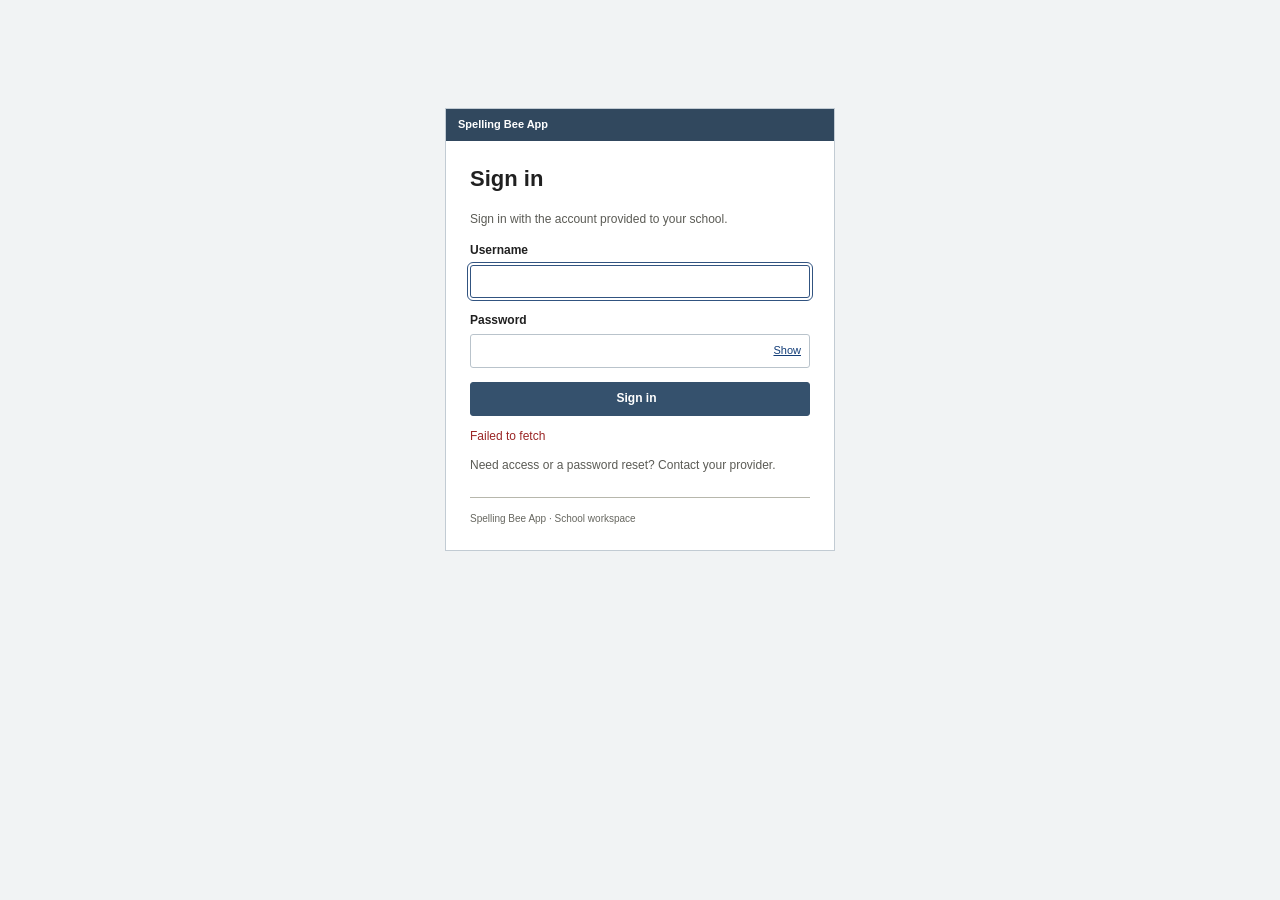
==== commit 5be2efc7: "Open participant views by session code without sign-in" ====
--- a/index.html
+++ b/index.html
@@ -1,5 +1,5 @@
 <!doctype html>
-<html lang="en"><head><meta charset="utf-8"/><meta name="viewport" content="width=device-width,initial-scale=1"/><meta name="theme-color" content="#101b2c"/><title>Spelling Bee App</title><link rel="icon" href="brand.svg"/><link rel="stylesheet" href="assets/studio.css?v=428500b3e52c"/><link rel="stylesheet" href="appearance.css?v=428500b3e52c"/></head>
+<html lang="en"><head><meta charset="utf-8"/><meta name="viewport" content="width=device-width,initial-scale=1"/><meta name="theme-color" content="#101b2c"/><title>Spelling Bee App</title><link rel="icon" href="brand.svg"/><link rel="stylesheet" href="assets/studio.css?v=859780b81825"/><link rel="stylesheet" href="appearance.css?v=859780b81825"/></head>
 <body>
   <main id="login-view" class="login-layout">
     <section class="login-panel"><form id="login-form"><p class="eyebrow">Spelling Bee App</p><h2>Sign in</h2><p class="muted">Sign in with the account provided to your school.</p><label>Username<input name="username" autocomplete="username" required autofocus/></label><label>Password<div class="password-field"><input name="password" type="password" autocomplete="current-password" required/><button type="button" id="show-password" class="text-button">Show</button></div></label><button class="primary wide" type="submit">Sign in <span aria-hidden="true"></span></button><p id="login-status" role="status" class="status"></p><p class="small muted">Need access or a password reset? Contact your provider.</p></form><p class="login-foot">Spelling Bee App · School workspace</p></section>
@@ -11,7 +11,7 @@
     <div id="notice" role="status" class="notice" hidden></div>
     <section data-page="overview"><div class="page-heading"><div><p class="eyebrow" id="overview-school">Your school</p><h1>Competition</h1><p class="muted">Manage your competition, appearance and word lists.</p></div><a class="primary" id="open-admin" aria-disabled="true">Open competition </a></div>
       <div class="overview-grid"><article class="stage-preview" id="overview-preview"><div class="preview-top"><span id="preview-event">Spelling Bee</span><span>STANDBY</span></div><div class="preview-center"><img id="preview-logo" src="brand.svg" alt="School logo preview"/><h2 id="preview-school">Your school</h2><p id="preview-tagline"></p></div><div class="preview-bottom"><span>School stage</span><span>16:9</span></div></article><article class="launch-panel"><p class="eyebrow">Competition access</p><h2>School session</h2><p id="school-session-status" class="small muted" role="status">Create your school’s session here. The same code will be used for every competition.</p><label>Session code<input id="launch-code" inputmode="numeric" maxlength="16" placeholder="Choose a numerical code"/></label><button id="make-links" class="secondary wide">Create school session</button><div id="share-links" hidden><label>Judge link<div class="copy-row"><input id="judge-link" readonly/><button data-copy="judge-link">Copy</button></div></label><label>Stage screen<div class="copy-row"><input id="screen-link" readonly/><button data-copy="screen-link">Copy</button></div></label><div class="inline-actions"><a id="launch-stage" class="text-button" target="_blank" rel="noopener">Open stage </a><a id="launch-camera" class="text-button" target="_blank" rel="noopener">Open camera </a></div><p class="small muted">Links work for 7 days. Judges do not need your password.</p></div></article></div>
-      <div class="quick-grid"><button class="quick-link" data-go="branding"><span class="quick-number">01</span><h3>Appearance <span></span></h3><p>School logos, event name, colors and display style</p></button><button class="quick-link" data-go="words"><span class="quick-number">02</span><h3>Word lists <span></span></h3><p>Paste a spreadsheet or edit definitions and examples</p></button><a class="quick-link" href="arena/index.html?v=428500b3e52c"><span class="quick-number">03</span><h3>Open study view <span></span></h3><p>Practice words with pronunciation and reveal controls</p></a></div>
+      <div class="quick-grid"><button class="quick-link" data-go="branding"><span class="quick-number">01</span><h3>Appearance <span></span></h3><p>School logos, event name, colors and display style</p></button><button class="quick-link" data-go="words"><span class="quick-number">02</span><h3>Word lists <span></span></h3><p>Paste a spreadsheet or edit definitions and examples</p></button><a class="quick-link" href="arena/index.html?v=859780b81825"><span class="quick-number">03</span><h3>Open study view <span></span></h3><p>Practice words with pronunciation and reveal controls</p></a></div>
     </section>
     <section data-page="branding" hidden><div class="page-heading"><div><p class="eyebrow">School settings</p><h1>Appearance</h1><p class="muted">Themes, background and window colors apply to competition views and screens. The workspace stays light and uses your accent color.</p></div><span id="appearance-save-status" class="small muted" role="status">Changes save automatically.</span></div><div class="settings-grid"><form id="brand-form" class="panel"><h2>School & event</h2><label>School name<input name="schoolName" maxlength="100" required/></label><label>Event name<input name="eventName" maxlength="80" required/></label><label>Standby subtitle <span class="optional">Optional</span><input name="tagline" maxlength="140"/></label><div class="two-columns"><label>School logo<input type="file" id="school-logo" accept="image/png,image/jpeg,image/webp"/><span class="small muted">PNG, JPG or WebP · up to 5 MB</span><button type="button" class="text-button" data-clear="logo">Remove logo</button></label><label>Secondary logo<input type="file" id="secondary-logo" accept="image/png,image/jpeg,image/webp"/><button type="button" class="text-button" data-clear="secondaryLogo">Remove logo</button></label></div><h2>Theme</h2><label>Display style<select name="theme"><option value="midnight">Midnight</option><option value="slate">Slate</option><option value="ivory">Ivory</option><option value="forest">Forest</option><option value="plum">Plum</option></select></label><div class="three-columns"><label>Accent color<input type="color" name="accent"/></label><label>Background color<input type="color" name="background"/></label><label>Window color<input type="color" name="windowColor"/></label></div><div class="two-columns"><label>Typography<select name="font"><option value="modern">Modern</option><option value="classic">Classic</option><option value="rounded">Rounded</option></select></label><label>Transitions<select name="motion"><option value="full">Soft logo sweep</option><option value="reduced">Reduced motion</option></select></label></div><label>Default contestant lives<input type="number" name="defaultLives" min="0" max="99"/></label><h2>Partner logos</h2><p class="small muted">Optional standby rotation: school 40 seconds, partners 20 seconds.</p><input id="partner-logos" aria-label="Add partner logos" type="file" accept="image/png,image/jpeg,image/webp" multiple/><div id="partner-thumbnails"></div><button type="button" id="clear-partners" class="text-button">Remove partner logos</button></form><aside class="preview-aside"><p class="eyebrow">Live appearance preview</p><div class="stage-preview compact" id="brand-preview"><div class="preview-top"><span data-event-name>Spelling Bee</span><span>STANDBY</span></div><div class="preview-center"><img data-school-logo src="brand.svg" alt="School logo preview"/><h2 data-school-name>Your school</h2><p data-tagline></p></div></div><p class="small muted">Changes save automatically. Refresh open competition views to apply them.</p></aside></div></section>
     <section data-page="words" hidden><div class="page-heading"><div><p class="eyebrow">Competition library</p><h1>Word lists</h1><p class="muted">Your words, definitions, example sentences and pronunciation.</p></div><button id="save-words" class="primary">Save word list</button></div><details class="panel category-editor"><summary>Manage categories (up to 4)</summary><p class="small muted">Name your groups below. Renaming keeps their words. Removing a category hides its lists without deleting them from the server.</p><div id="category-rows"></div><div class="inline-actions"><button id="add-category" class="secondary">Add category</button><button id="save-categories" class="primary">Save categories</button></div></details><div class="panel word-panel"><div class="word-toolbar"><label>Category<select id="word-category"><option value="4TH-5TH">4th–5th</option><option value="6TH-7TH">6th–7th</option><option>JUNIOR</option><option>SENIOR</option></select></label><label>Difficulty<select id="word-difficulty"><option value="easy">Easy</option><option value="medium">Medium</option><option value="hard">Hard</option><option value="tiebreaker">Tiebreaker</option></select></label><label class="word-search">Search<input id="word-search" placeholder="Find a word…" type="search"/></label><span id="word-count" class="muted"></span></div><div class="inline-actions"><button id="open-import" class="secondary">Paste words / CSV</button><label class="file-button secondary">Import CSV<input id="csv-file" type="file" accept=".csv,.tsv,.txt" hidden/></label><button id="export-csv" class="secondary">Export CSV</button><button id="csv-template" class="text-button">Download template</button><button id="add-word" class="text-button">+ Add word</button></div><p class="small muted">Study uses the device’s American English voice. Admin stays silent.</p><div class="table-scroll"><table class="word-table"><thead><tr><th>Word</th><th>Definition</th><th>Example sentence</th><th>American IPA</th><th></th></tr></thead><tbody id="word-rows"></tbody></table></div><button id="add-word-bottom" class="secondary">+ Add word</button></div></section>
@@ -21,6 +21,6 @@
   </div>
   <dialog id="import-dialog"><form method="dialog"><button class="dialog-close" aria-label="Close">×</button></form><h2>Paste words or CSV</h2><p><strong>word, "definition", example, (pronunciation, audio link)</strong></p><button id="import-ai-prompt" type="button" class="text-button">Get an AI formatting prompt</button><textarea id="import-text" aria-label="Words or CSV" rows="10" placeholder="Paste your words or CSV here"></textarea><label>Import method<select id="import-mode"><option value="append">Add to this list</option><option value="replace">Replace this list</option></select></label><button id="apply-import" class="primary">Add to editor</button><p class="small muted">Review your changes, then save the word list.</p><p id="import-status" role="status" class="status"></p></dialog>
   <dialog id="ai-dialog"><form method="dialog"><button class="dialog-close" aria-label="Close">×</button></form><h2>Format a list with AI</h2><p>Copy this prompt into your AI tool, add your words at the end, then paste its CSV response into <strong>Paste words / CSV</strong>.</p><textarea id="ai-prompt" aria-label="AI formatting prompt" readonly></textarea><button id="copy-ai-prompt" class="primary">Copy prompt</button><p id="ai-status" role="status"></p></dialog>
-  <script src="appearance.js?v=428500b3e52c"></script><script src="client-config.js?v=428500b3e52c"></script>
-  <script src="appearance-save.js?v=428500b3e52c"></script><script src="assets/studio.js?v=428500b3e52c"></script>
+  <script src="appearance.js?v=859780b81825"></script><script src="client-config.js?v=859780b81825"></script>
+  <script src="appearance-save.js?v=859780b81825"></script><script src="assets/studio.js?v=859780b81825"></script>
 </body></html>
